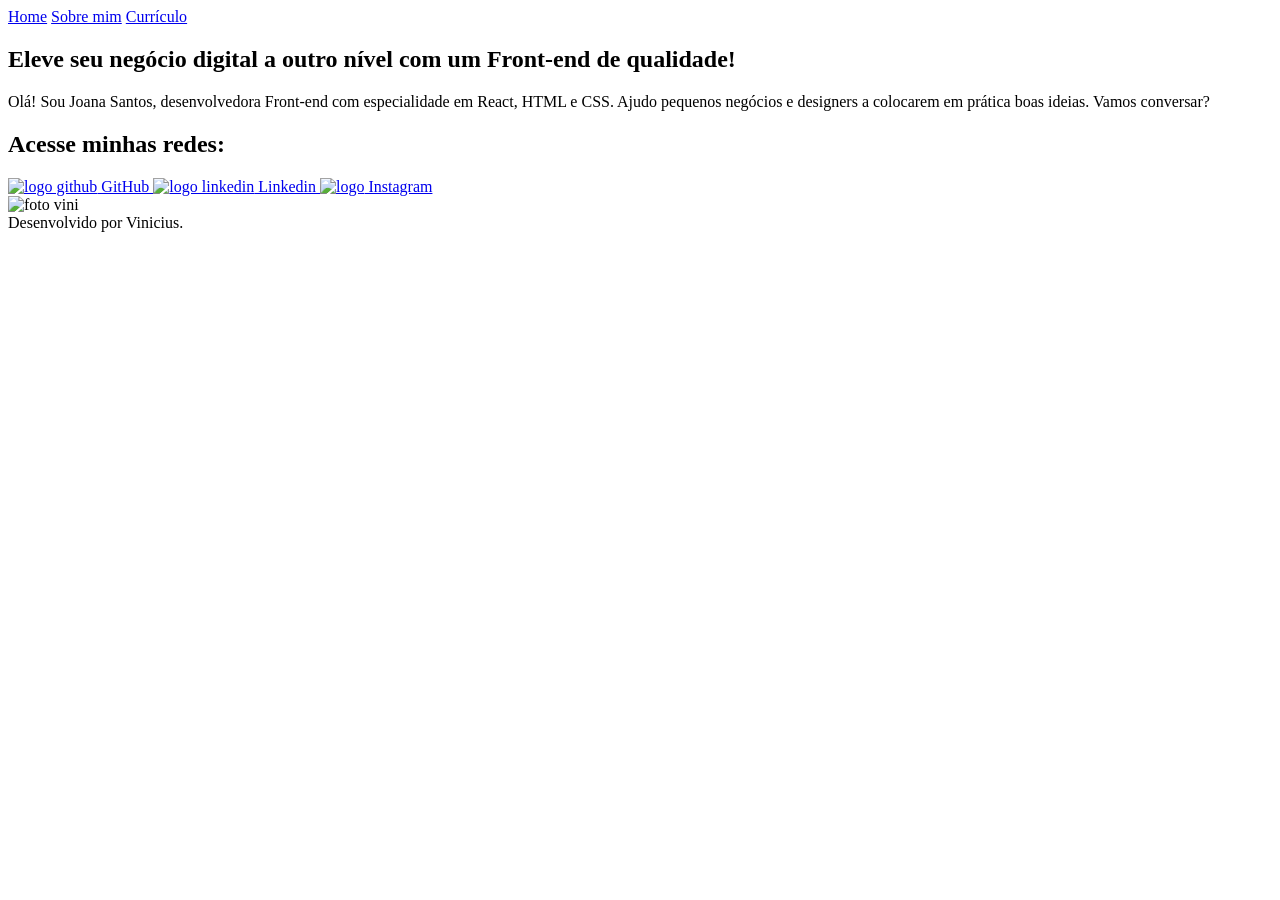
==== portfolio/index.html @ 55821458 "atualizando" ====
<!DOCTYPE html>
<html lang="pt">
<head>
    <meta charset="UTF-8">
    <meta name="viewport" content="width=device-width, initial-scale=1.0">
    <title>Portfolio</title>
    <link rel="stylesheet" href="./styles/portfolio.css">
</head>

<body>
    <header class="cabecalho">
        <nav class="cabecalho__menu">

                <a class="cabecalho__menu__link" href="index.html">Home</a>
                <a class="cabecalho__menu__link" href="about.html">Sobre mim</a>
                <a class="cabecalho__menu__link" href="index2.html">Currículo</a>
        </nav>
    </header>

    <main class="apresentacao">
        <section class="apresentacao__conteudo">

                <h1 class="apresentacao__conteudo__titulo">Eleve seu negócio digital a outro nível <strong class="titulo__destaque">com um Front-end de qualidade!</strong></h1>
                <p class="apresentacao__conteudo__texto">Olá! Sou Joana Santos, desenvolvedora Front-end com especialidade em React, HTML e CSS. Ajudo pequenos negócios e designers a colocarem em prática boas ideias. Vamos conversar?</p>

                <div class="apresentacao__links">

                    <h2 class="apresentacao__links__subtitulo">Acesse minhas redes:</h2>
                    
                    <a class="apresentacao__links__link" href="https://github.com/vinilelis/">
                        <img src="./assents/github1.png" alt="logo github">
                        GitHub
                    </a>

                    <a class="apresentacao__links__link" href="https://linkedin.com/in/vinicius-lelis-florencio/">
                        <img src="./assents/linkedin1.png" alt="logo linkedin">
                        Linkedin
                    </a>

                    <a class="apresentacao__links__link" href="https://instagram.com/vinilelis/">
                        <img src="./assents/instagram1.png" alt="logo">
                        Instagram
                    </a>

                </div>
        </section>

        <img src="./assents/Imagemvini.png" alt="foto vini">

    </main>

    <footer class="rodape">
        <a>Desenvolvido por Vinicius.</a>
    </footer>
</body>
</html>
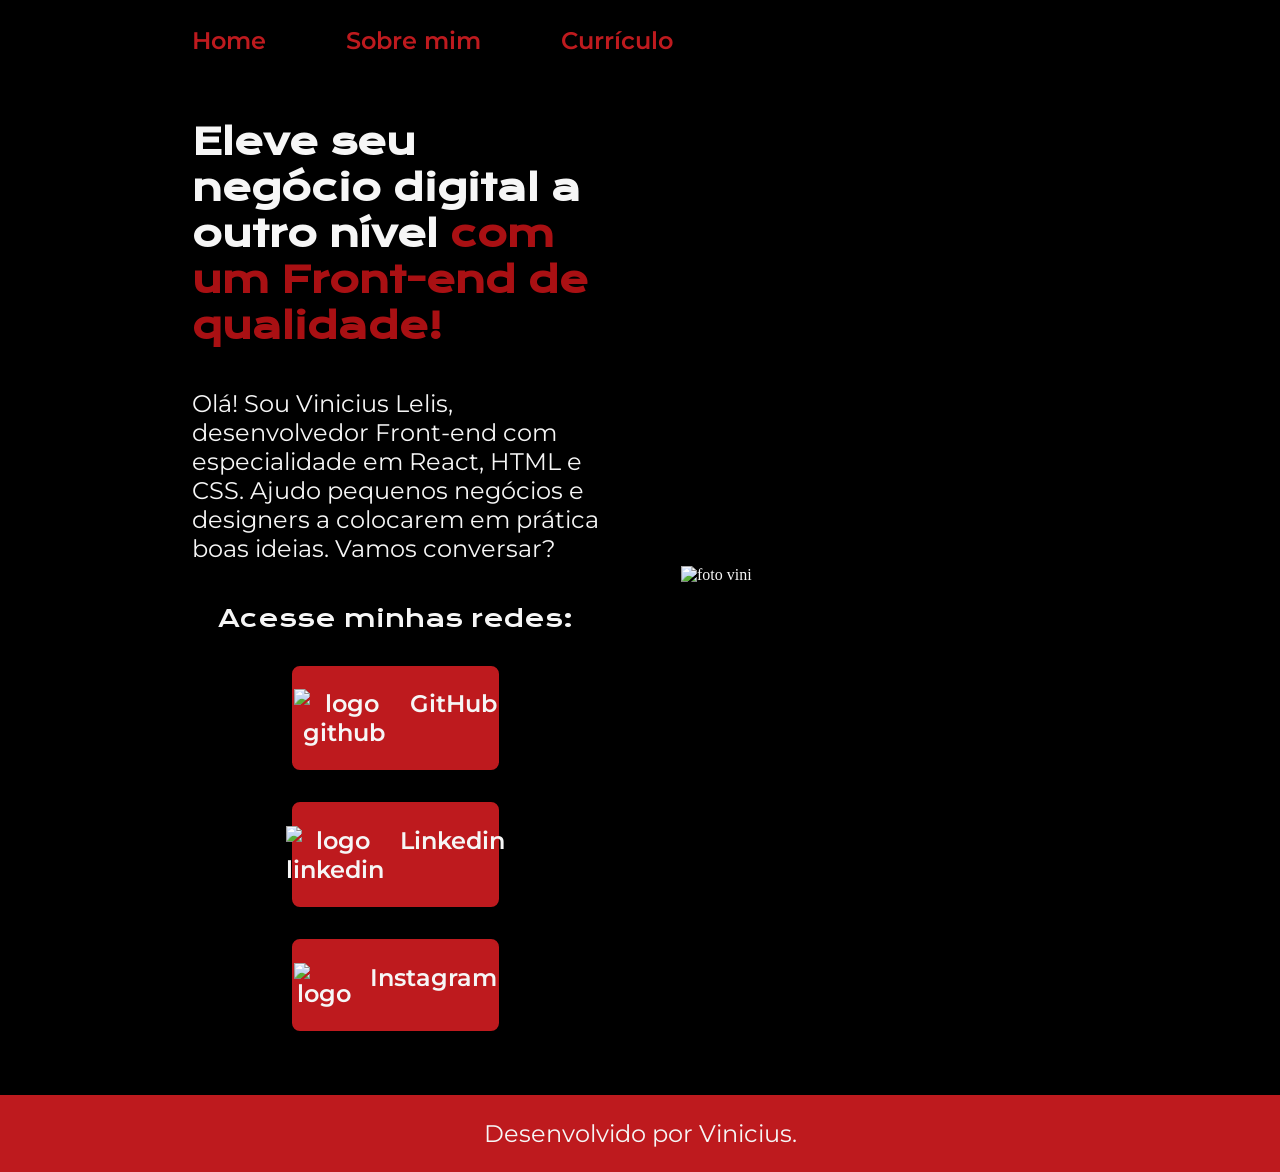
==== commit be15a3f4: "commit" ====
--- a/portfolio/index.html
+++ b/portfolio/index.html
@@ -21,31 +21,31 @@
         <section class="apresentacao__conteudo">
 
                 <h1 class="apresentacao__conteudo__titulo">Eleve seu negócio digital a outro nível <strong class="titulo__destaque">com um Front-end de qualidade!</strong></h1>
-                <p class="apresentacao__conteudo__texto">Olá! Sou Joana Santos, desenvolvedora Front-end com especialidade em React, HTML e CSS. Ajudo pequenos negócios e designers a colocarem em prática boas ideias. Vamos conversar?</p>
+                <p class="apresentacao__conteudo__texto">Olá! Sou Vinicius Lelis, desenvolvedor Front-end com especialidade em React, HTML e CSS. Ajudo pequenos negócios e designers a colocarem em prática boas ideias. Vamos conversar?</p>
 
                 <div class="apresentacao__links">
 
                     <h2 class="apresentacao__links__subtitulo">Acesse minhas redes:</h2>
                     
-                    <a class="apresentacao__links__link" href="https://github.com/vinilelis/">
+                    <a class="apresentacao__links__navegacao" href="https://github.com/vinilelis/">
                         <img src="./assents/github1.png" alt="logo github">
                         GitHub
                     </a>
 
-                    <a class="apresentacao__links__link" href="https://linkedin.com/in/vinicius-lelis-florencio/">
+                    <a class="apresentacao__links__navegacao" href="https://linkedin.com/in/vinicius-lelis-florencio/">
                         <img src="./assents/linkedin1.png" alt="logo linkedin">
                         Linkedin
                     </a>
 
-                    <a class="apresentacao__links__link" href="https://instagram.com/vinilelis/">
+                    <a class="apresentacao__links__navegacao" href="https://instagram.com/vinilelis/">
                         <img src="./assents/instagram1.png" alt="logo">
-                        Instagram
+                        Instagram 
                     </a>
-
+                    
                 </div>
         </section>
 
-        <img src="./assents/Imagemvini.png" alt="foto vini">
+        <img class="apresentacao__imagem" src="./assents/Imagemvini.png" alt="foto vini">
 
     </main>
 
--- a/portfolio/styles/portfolio.css
+++ b/portfolio/styles/portfolio.css
@@ -0,0 +1,145 @@
+@import url('https://fonts.googleapis.com/css2?family=Krona+One&family=Montserrat:ital,wght@0,100..900;1,100..900&display=swap');
+
+* {
+    margin: 0;
+    padding: 0;
+}
+
+:root {
+    --cor-primaria: #000000;
+    --cor-secundaria: #F6F6F6;
+    --cor-terciaria: #BE1A1E;
+    --cor-destaque: #A91013;
+    --cor-hover: #920003;
+
+    --font-primaria: "Krona One", sans-serif;
+    --font-secundaria: "Montserrat", sans-serif;
+}
+
+body {
+    
+    box-sizing: border-box;
+    background-color: var(--cor-primaria);
+    color: var(--cor-secundaria);
+}
+
+.cabecalho {
+    padding: 2% 0% 0% 15%;
+}
+
+.cabecalho__menu {
+    display: flex;
+    gap: 80px
+}
+
+.cabecalho__menu__link {
+    font-family: var(--font-secundaria);
+    font-weight: 600;
+    font-size: 1.5rem;
+    color: var(--cor-terciaria);
+    text-decoration: none;
+}
+
+.apresentacao {
+    padding: 5% 15%;
+    display: flex;
+    align-items: center;
+    justify-content: space-between;
+    gap: 82px;
+
+}
+
+.apresentacao__conteudo {
+    width: 50%;
+    display: flex;
+    flex-direction: column;
+    gap: 40px ;
+}
+
+.titulo__destaque {
+    color: var(--cor-destaque);
+}
+
+.apresentacao__conteudo__titulo {
+    font-size: 2.25rem;
+    font-family: var(--font-primaria);
+}
+
+.apresentacao__conteudo__texto {
+    font-size: 1.5rem;
+    font-family: var(--font-secundaria);
+}
+
+
+
+.apresentacao__links {
+    display: flex;
+    flex-direction: column;
+    justify-content: space-between;
+    align-items: center;
+    gap: 32px;
+}
+
+.apresentacao__links__subtitulo {
+     font-family: var(--font-primaria);
+     font-weight: 400;
+     font-size: 1.5rem;
+}
+
+.apresentacao__links__navegacao {
+    display: flex;
+    justify-content: center;
+    gap: 16px;
+    padding: 1.34rem 0px;
+    border: 2px solid var(--cor-terciaria);                         /* background-color: #BE1A1E; */
+    color: var(--cor-secundaria);
+    background-color: var(--cor-terciaria);
+    border-radius: 8px;
+    width: 50%;
+    text-align: center;
+    text-decoration: none;
+    transition: 0.3s;
+    font-size: 1.5rem;
+    font-family: var(--font-secundaria);
+    font-weight: 600;
+
+}
+
+.apresentacao__links__link:hover {
+    background-color: var(--cor-hover);
+    color: var(--cor-secundaria);
+}
+
+.apresentacao__imagem {
+    width: 50%;
+}
+
+.rodape {
+    padding: 1.5rem;
+    background-color: var(--cor-terciaria);
+    color: var(--cor-secundaria);
+    text-align: center;
+    font-family: var(--font-secundaria);
+    font-size: 1.5rem;
+    font-weight: 400;
+}
+
+@media (max-width: 1200px) {
+    .cabecalho{
+        padding: 10%;
+    }
+
+    .cabecalho__menu {
+        justify-content: center;
+    }
+
+    .apresentacao {
+        flex-direction: column-reverse;
+        padding: 5%;
+    }
+
+    .apresentacao__conteudo {
+        width: auto;
+    }
+}
+
